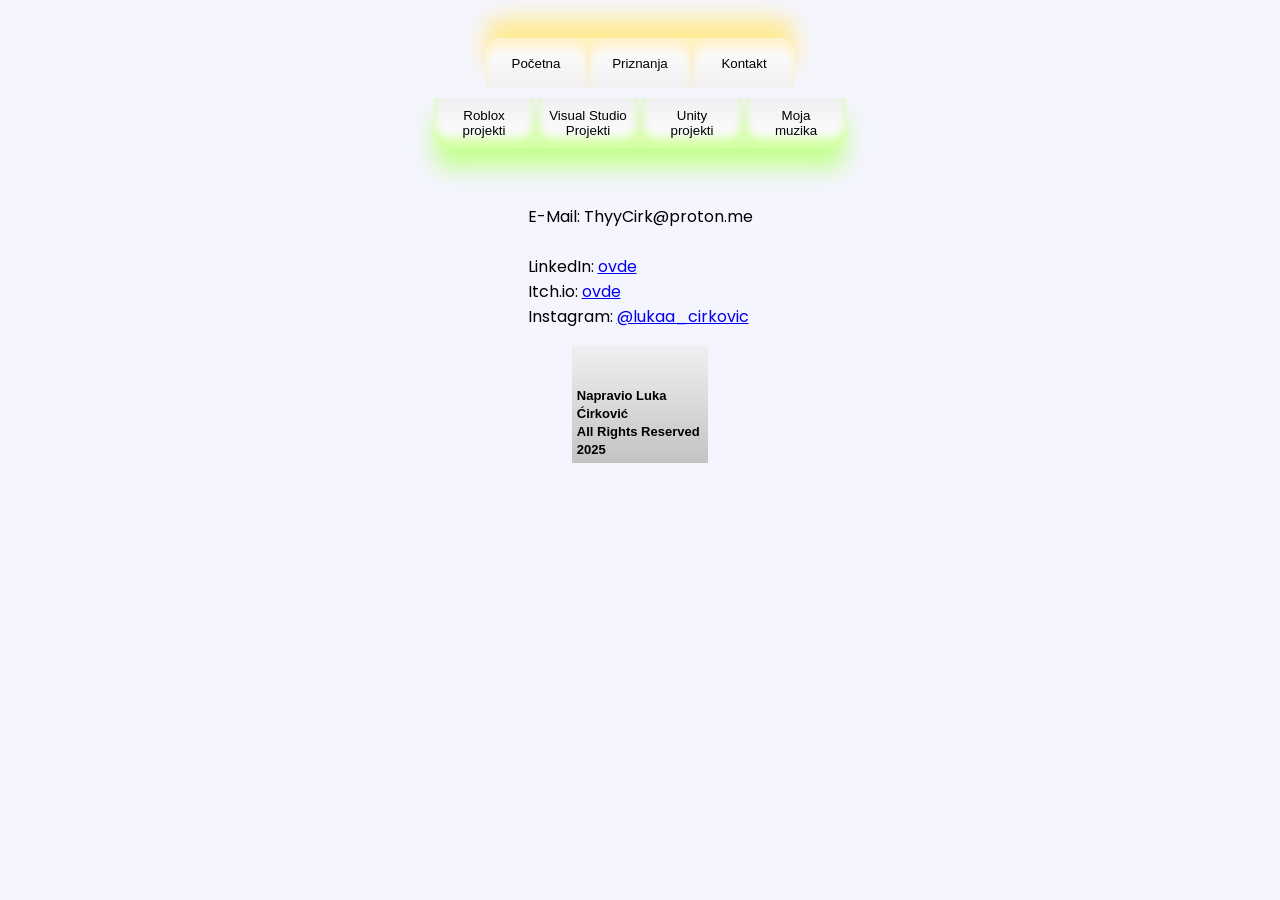
==== PortfolioSite/contact.html @ 3a2adba3 "git stvar" ====
<!DOCTYPE html>
<html lang="en">
<head>
    <!--FONTS-->
    <link rel="preconnect" href="https://fonts.googleapis.com">
    <link rel="preconnect" href="https://fonts.gstatic.com" crossorigin>
    <link href="https://fonts.googleapis.com/css2?family=Exile&family=WDXL+Lubrifont+TC&display=swap" rel="stylesheet">
    <link rel="preconnect" href="https://fonts.googleapis.com">
    <link rel="preconnect" href="https://fonts.gstatic.com" crossorigin>
    <link href="https://fonts.googleapis.com/css2?family=Exile&family=Poppins:ital,wght@0,100;0,200;0,300;0,400;0,500;0,600;0,700;0,800;0,900;1,100;1,200;1,300;1,400;1,500;1,600;1,700;1,800;1,900&family=WDXL+Lubrifont+TC&display=swap" rel="stylesheet">
    <!--FONTS-->

    <link rel="stylesheet" href="Css/FadeInCs.css">
    <link rel="stylesheet" href="CssPriznanjaPage/MainCss.css">
    <meta charset="UTF-8">
    <meta name="viewport" content="width=device-width, initial-scale=1.0">
    <title>Kontakt - Portfolio LC</title>
</head>
<body>
    <script>
        window.addEventListener('DOMContentLoaded', () => {
        document.body.classList.add('fade-in');
        });
    </script>
    <div class="SearchBoxContainer">
        <script src="Scripts/SearchButtons.js"></script>
        <link rel="stylesheet" href="Css/SearchCs.css">
        <div id="stranice">
            <button onclick="HomePage()">Početna</button>
            <button onclick="priznanjaPage()">Priznanja</button>
            <button onclick="contactPage()">Kontakt</button>
        </div>
        <div id="stranice2">
            <button onclick="projektiPage()">Roblox projekti</button>
            <button onclick="projektiPage()">Visual Studio Projekti</button>
            <button onclick="projektiPage()">Unity<br>projekti</button>
            <button onclick="projektiPage()">Moja<br>muzika</button>
        </div>
    </div>
    <div class="Main">
        <p>
            E-Mail: ThyyCirk@proton.me<br><br>

            LinkedIn: <a href="https://www.linkedin.com/in/luka-%C4%87irkovi%C4%87-8b25533b1/">ovde</a><br>
            Itch.io: <a href="https://thylala.itch.io/">ovde</a><br>
            Instagram: <a href="https://www.instagram.com/lukaa_cirkovic?igsh=NXhzNWJ5c3Axc2x3">@lukaa_cirkovic</a><br>
        </p>
    </div>
    
    <div id="Footer">
         <br><br>
        <span>Napravio Luka Ćirković<br>All Rights Reserved 2025</span>
        <style>
            #Footer span {
                font-family: Arial, Helvetica, sans-serif;
                font-weight: bolder;
                font-size: small;
                color: #000000;
                text-align: center;
            }

            #Footer {
                padding: 5px;
                width: 10%;
                justify-self: center;
                background-image: linear-gradient(#f0f0f3, #c3c3c3);
            }
        </style>
    </div>
</body>
</html>
---- PortfolioSite/Css/FadeInCs.css ----
body {
  opacity: 0;
  transition: opacity 1s ease-in;
}
body.fade-in {
  opacity: 1;
}
---- PortfolioSite/CssPriznanjaPage/MainCss.css ----
body {
    background-color: #f0f0f3;
    display: flex;
    flex-direction: column;
    justify-content: center;
    align-items: center;
    background: #f5f5ff;
}

.Main div#Predgovor_priz {
    padding: 10px;
    width: 45%;
    font-family: "Poppins", sans-serif;
    font-weight: light;
    box-shadow: 
        -10px -10px 30px #FFFFFF,
        10px 10px 30px rgba(174, 174, 192, 0.4),
        inset -10px -10px 10px rgba(174, 174, 192, 0.25),
        inset 10px 10px 10px #FFFFFF;
}

#GalSl1 {
    display: inline-block;   /* makes the whole div shrink to its content */
    text-align: center;      /* optional: centers images inside if needed */
}

#GalSl1 img {
    width: 15%;
    display: inline-block;   /* images stay next to each other */
}

#rcztSLika {
    display: block;
    margin-left: auto;
    margin-right: auto;
    width: 50%;
}

.Main {
    font-family: "Poppins", sans-serif;
    font-weight: light;
    display: flex;
    flex-direction: column;
    justify-content: center;
    align-items: center;
}

#footer {
    width: auto;
}
---- PortfolioSite/Css/SearchCs.css ----
div#stranice {
    align-items: center;
    background-image: linear-gradient(#fff3bc, #f0f0f3);
    box-shadow: 
        0px -20px 25px #ffeb90;
    border-top-left-radius: 15px;
    border-top-right-radius: 15px;
}

div#stranice2 {
    margin: 10px;
    align-items: center;
    background-image: linear-gradient(#f0f0f3, #d3ffa2);
    box-shadow: 
        0px 20px 25px #c4ff90;
    border-bottom-left-radius: 15px;
    border-bottom-right-radius: 15px;
}

.SearchBoxContainer {
    margin-top: 30px;
    margin-bottom: 30px;
}

.SearchBoxContainer {
  display: flex;
  flex-direction: column;
  align-items: center;
  justify-content: space-around;
  width: 100%;
}

.SearchBoxContainer div#stranice button {
    width: 100px;
    height: 50px;
    background-image: linear-gradient(#ffffff, #f0f0f3);
    border: none;
    overflow: hidden;
    box-shadow: 
        inset 0px 10px 10px #fff2cd;
    border-top-left-radius: 15px;
    border-top-right-radius: 15px;
    transition: box-shadow 0.2s ease-in;
}

.SearchBoxContainer div#stranice button:hover {
    box-shadow: 
        inset 10px 10px 10px #fff2cd,
        inset 0px 15px 5px #ac9c73;
  transition: box-shadow 0.2s ease-in;
}

.SearchBoxContainer div#stranice2 button {
    width: 100px;
    height: 50px;
    background-image: linear-gradient(#f0f0f3, #ffffff);
    border: none;
    overflow: hidden;
    box-shadow: 
        inset 0px -10px 10px #d3ffa2;
    border-bottom-left-radius: 15px;
    border-bottom-right-radius: 15px;
    transition: box-shadow 0.2s ease-in;
}

.SearchBoxContainer div#stranice2 button:hover {
    box-shadow: 
        inset -10px -10px 10px #deffcd,
        inset 0px -15px 5px #889788;
    transition: box-shadow 0.2s ease-in;
}
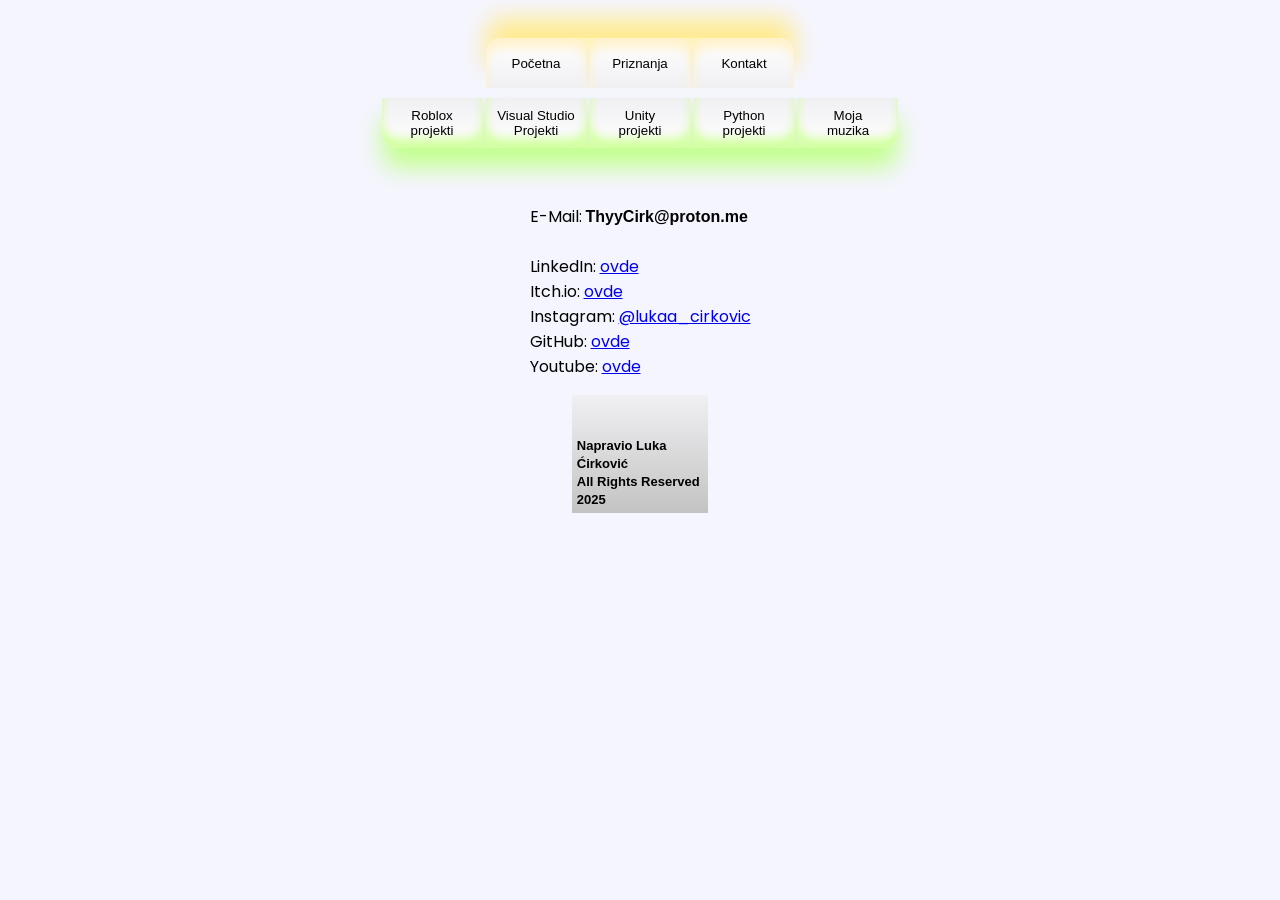
==== commit 56cfcb8f: "fix5" ====
--- a/PortfolioSite/contact.html
+++ b/PortfolioSite/contact.html
@@ -31,19 +31,22 @@
             <button onclick="contactPage()">Kontakt</button>
         </div>
         <div id="stranice2">
-            <button onclick="projektiPage()">Roblox projekti</button>
-            <button onclick="projektiPage()">Visual Studio Projekti</button>
-            <button onclick="projektiPage()">Unity<br>projekti</button>
-            <button onclick="projektiPage()">Moja<br>muzika</button>
+            <button onclick="robloxStvari()">Roblox<br>projekti</button>
+            <button onclick="vsStvari()">Visual Studio Projekti</button>
+            <button onclick="unityStvari()">Unity<br>projekti</button>
+            <button onclick="pythonProjekti()">Python<br>projekti</button>
+            <button onclick="muzikaStvari()">Moja<br>muzika</button>
         </div>
     </div>
     <div class="Main">
         <p>
-            E-Mail: ThyyCirk@proton.me<br><br>
+            E-Mail: <b>ThyyCirk@proton.me</b><br><br>
 
-            LinkedIn: <a href="https://www.linkedin.com/in/luka-%C4%87irkovi%C4%87-8b25533b1/">ovde</a><br>
-            Itch.io: <a href="https://thylala.itch.io/">ovde</a><br>
-            Instagram: <a href="https://www.instagram.com/lukaa_cirkovic?igsh=NXhzNWJ5c3Axc2x3">@lukaa_cirkovic</a><br>
+            LinkedIn: <a href="https://www.linkedin.com/in/luka-%C4%87irkovi%C4%87-8b25533b1/?lipi=urn%3Ali%3Apage%3Ad_flagship3_profile_view_base_contact_details%3BMKE%2BCouART6J3bXVtFfkdA%3D%3D" target="_blank">ovde</a><br>
+            Itch.io: <a href="https://thylala.itch.io/" target="_blank">ovde</a><br>
+            Instagram: <a href="https://www.instagram.com/lukaa_cirkovic?igsh=NXhzNWJ5c3Axc2x3" target="_blank">@lukaa_cirkovic</a><br>
+            GitHub: <a href="https://github.com/ThyyLala" target="_blank" rel="noopener noreferrer">ovde</a><br>
+            Youtube: <a href="https://www.youtube.com/channel/UCPU5fz09_KVYnJXkPm-ejlA" target="_blank" rel="noopener noreferrer">ovde</a>
         </p>
     </div>
     
